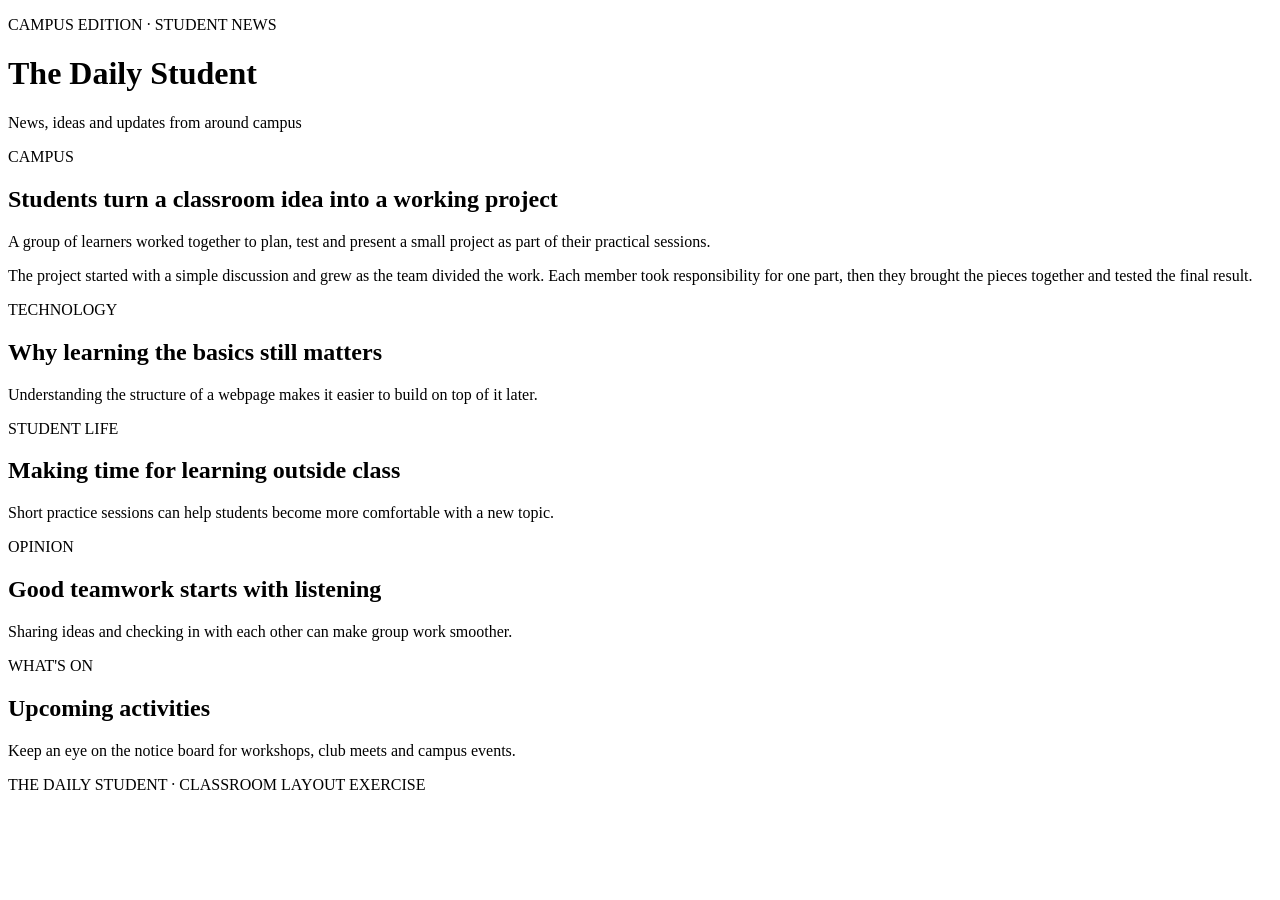
==== P11/index.html @ 453f748d "Add P11/index.html" ====
<!DOCTYPE html>
<html lang="en"><head><meta charset="UTF-8"><meta name="viewport" content="width=device-width, initial-scale=1.0"><title>The Daily Student</title><link rel="stylesheet" href="style.css"></head>
<body><header class="masthead"><p class="date">CAMPUS EDITION · STUDENT NEWS</p><h1>The Daily Student</h1><p class="subtitle">News, ideas and updates from around campus</p></header><main class="news-grid"><article class="lead-story"><p class="category">CAMPUS</p><h2>Students turn a classroom idea into a working project</h2><p class="summary">A group of learners worked together to plan, test and present a small project as part of their practical sessions.</p><p>The project started with a simple discussion and grew as the team divided the work. Each member took responsibility for one part, then they brought the pieces together and tested the final result.</p></article><article class="side-story"><p class="category">TECHNOLOGY</p><h2>Why learning the basics still matters</h2><p>Understanding the structure of a webpage makes it easier to build on top of it later.</p></article><article class="side-story"><p class="category">STUDENT LIFE</p><h2>Making time for learning outside class</h2><p>Short practice sessions can help students become more comfortable with a new topic.</p></article><article class="bottom-story"><p class="category">OPINION</p><h2>Good teamwork starts with listening</h2><p>Sharing ideas and checking in with each other can make group work smoother.</p></article><article class="bottom-story"><p class="category">WHAT'S ON</p><h2>Upcoming activities</h2><p>Keep an eye on the notice board for workshops, club meets and campus events.</p></article></main><footer>THE DAILY STUDENT · CLASSROOM LAYOUT EXERCISE</footer></body></html>
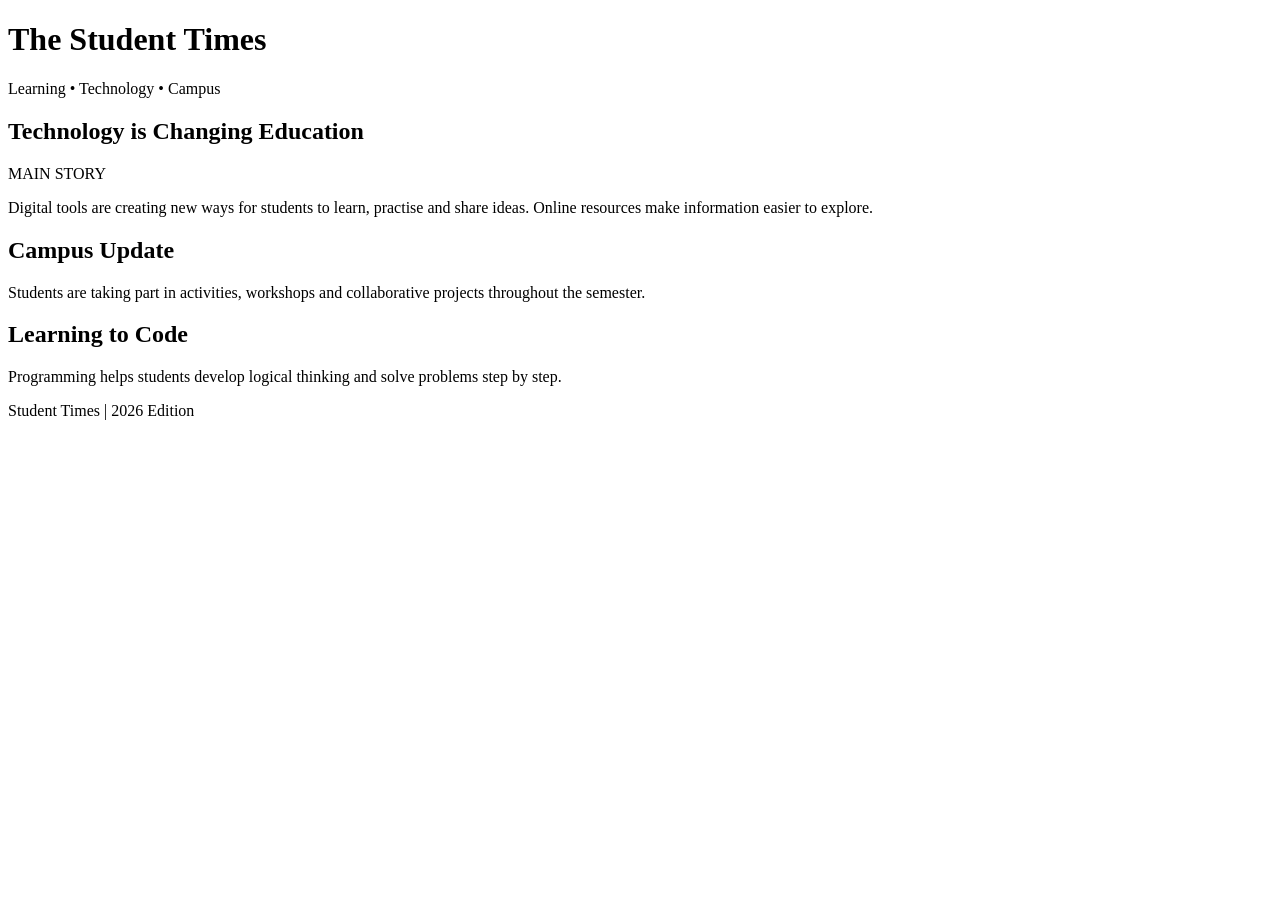
==== commit 874c023d: "Add P11 index.html" ====
--- a/P11/index.html
+++ b/P11/index.html
@@ -1,3 +1,37 @@
 <!DOCTYPE html>
-<html lang="en"><head><meta charset="UTF-8"><meta name="viewport" content="width=device-width, initial-scale=1.0"><title>The Daily Student</title><link rel="stylesheet" href="style.css"></head>
-<body><header class="masthead"><p class="date">CAMPUS EDITION · STUDENT NEWS</p><h1>The Daily Student</h1><p class="subtitle">News, ideas and updates from around campus</p></header><main class="news-grid"><article class="lead-story"><p class="category">CAMPUS</p><h2>Students turn a classroom idea into a working project</h2><p class="summary">A group of learners worked together to plan, test and present a small project as part of their practical sessions.</p><p>The project started with a simple discussion and grew as the team divided the work. Each member took responsibility for one part, then they brought the pieces together and tested the final result.</p></article><article class="side-story"><p class="category">TECHNOLOGY</p><h2>Why learning the basics still matters</h2><p>Understanding the structure of a webpage makes it easier to build on top of it later.</p></article><article class="side-story"><p class="category">STUDENT LIFE</p><h2>Making time for learning outside class</h2><p>Short practice sessions can help students become more comfortable with a new topic.</p></article><article class="bottom-story"><p class="category">OPINION</p><h2>Good teamwork starts with listening</h2><p>Sharing ideas and checking in with each other can make group work smoother.</p></article><article class="bottom-story"><p class="category">WHAT'S ON</p><h2>Upcoming activities</h2><p>Keep an eye on the notice board for workshops, club meets and campus events.</p></article></main><footer>THE DAILY STUDENT · CLASSROOM LAYOUT EXERCISE</footer></body></html>+<html lang="en">
+<head>
+    <meta charset="UTF-8">
+    <meta name="viewport" content="width=device-width, initial-scale=1.0">
+    <title>Newspaper Layout with CSS Grid</title>
+    <link rel="stylesheet" href="style.css">
+</head>
+<body>
+    <header class="masthead">
+        <h1>The Student Times</h1>
+        <p>Learning • Technology • Campus</p>
+    </header>
+
+    <main class="newspaper">
+        <article class="main-story">
+            <h2>Technology is Changing Education</h2>
+            <p class="tag">MAIN STORY</p>
+            <p>Digital tools are creating new ways for students to learn, practise and share ideas. Online resources make information easier to explore.</p>
+        </article>
+
+        <article class="side-story">
+            <h2>Campus Update</h2>
+            <p>Students are taking part in activities, workshops and collaborative projects throughout the semester.</p>
+        </article>
+
+        <article class="third-story">
+            <h2>Learning to Code</h2>
+            <p>Programming helps students develop logical thinking and solve problems step by step.</p>
+        </article>
+    </main>
+
+    <footer>
+        <p>Student Times | 2026 Edition</p>
+    </footer>
+</body>
+</html>
